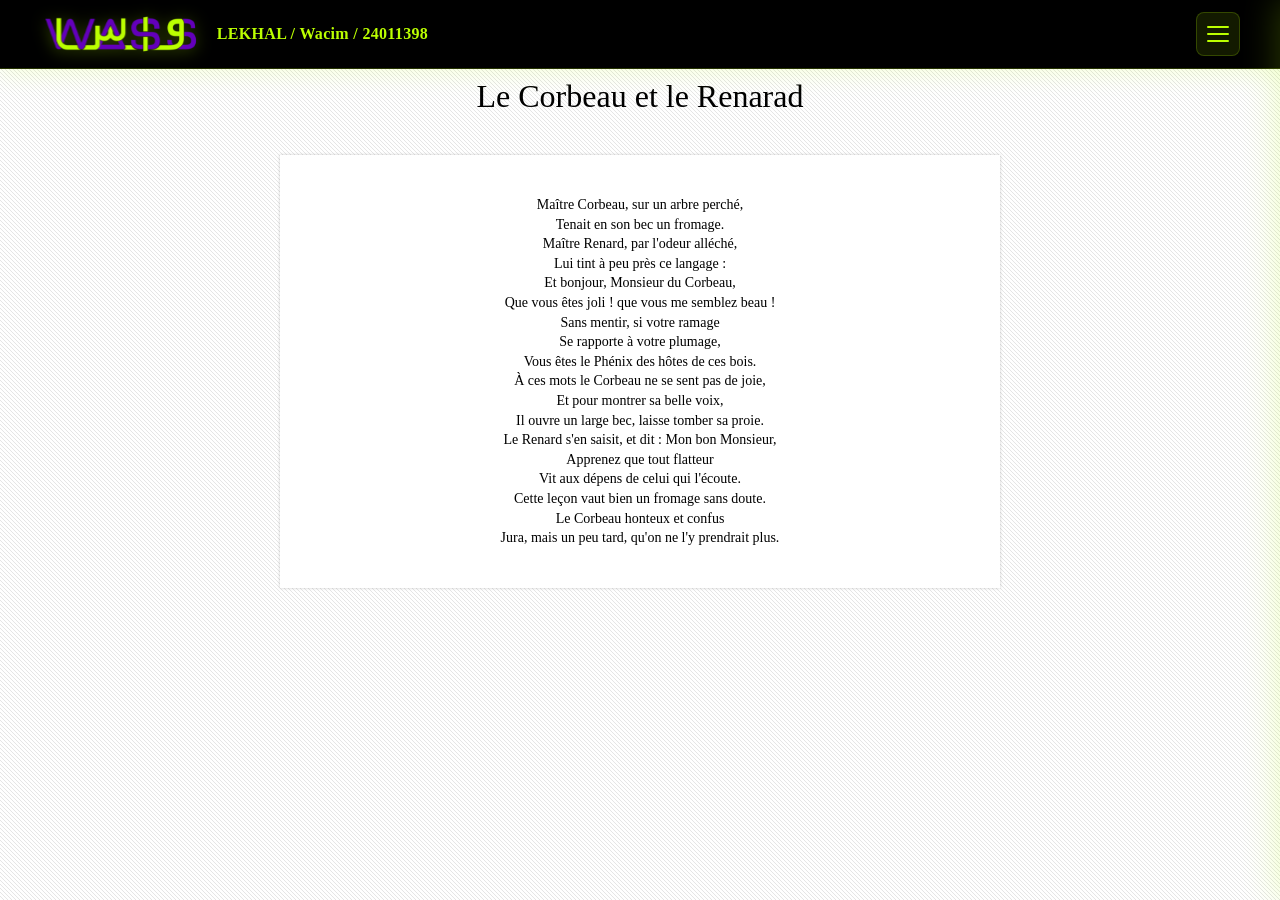
==== exercise-2.html @ 4620ad7e "Add files via upload" ====
<html lang="en">
<head>
    <meta charset="UTF-8">
    <meta name="viewport" content="width=device-width, initial-scale=1.0">
    <title>fable le corbeau et le renard</title>
    <link rel="stylesheet" href="style-2.css">
   <link rel="stylesheet" href="mainnav.css">
   <script defer src="mainnav.js"></script>
</head>

<body>

     <header id="mainnav" aria-label="Navigation principale">
    <div class="mainnav__inner">
      <div class="mainnav__title" aria-label="Identité">
        <img src="logo_wass.svg" alt="Logo Wass" class="mainnav__logo" />
        LEKHAL / Wacim / 24011398
      </div>

      <button
        class="mainnav__burger"
        type="button"
        aria-label="Ouvrir le menu"
        aria-controls="mainnav-drawer"
        aria-expanded="false"
      >
        <span class="mainnav__burgerBars" aria-hidden="true">
          <span class="mainnav__bar"></span>
          <span class="mainnav__bar"></span>
          <span class="mainnav__bar"></span>
        </span>
      </button>
    </div>

    <div class="mainnav__overlay" data-mainnav-close tabindex="-1" hidden></div>

    <aside
      id="mainnav-drawer"
      class="mainnav__drawer"
      aria-label="Menu"
      aria-hidden="true"
      hidden
    >
      <div class="mainnav__drawerHeader">
        <div class="mainnav__drawerTitle">Menu</div>
        <button class="mainnav__close" type="button" aria-label="Fermer le menu" data-mainnav-close>
          ✕
        </button>
      </div>

      <nav class="mainnav__menu" aria-label="Liens">
        <a class="mainnav__link" href="index.html">Accueil</a>
        <a class="mainnav__link" href="exercise-1.html">Exercise 1</a>
        <a class="mainnav__link" href="notes tp1.pdf">Notes exercise 1</a>
        <a class="mainnav__link" href="exercise-2.html">Exercise 2</a>
         <a class="mainnav__link" href="notes tp2.pdf">Notes exercise 2</a>
        <a class="mainnav__link" href="exercise-3.html">Exercise 3</a>
         <a class="mainnav__link" href="notes tp3.pdf">Notes exercise 3</a>
        <a class="mainnav__link" href="contact.html">Contact</a>
      </nav>

      <div class="mainnav__drawerFooter">
        <small>powered by Wass</small>
      </div>
    </aside>
  </header>

     <div id="cover">
    <img src="C:\Users\lekha\Desktop\tp2 LEKHAL Wacim\corb.gif" alt="fable">
    </div>

    <div id="titre">
    <h1>Le Corbeau et le Renarad</h1>
    </div>
    
    <div id="text">
        <p>
              Maître Corbeau, sur un arbre perché,<br>
              Tenait en son bec un fromage.<br>
              Maître Renard, par l'odeur alléché,<br>
              Lui tint à peu près ce langage :<br>
              Et bonjour, Monsieur du Corbeau,<br>
              Que vous êtes joli ! que vous me semblez beau !<br>
              Sans mentir, si votre ramage<br>
              Se rapporte à votre plumage,<br>
              Vous êtes le Phénix des hôtes de ces bois.<br>
              À ces mots le Corbeau ne se sent pas de joie,<br>
              Et pour montrer sa belle voix,<br>
              Il ouvre un large bec, laisse tomber sa proie.<br>
              Le Renard s'en saisit, et dit : Mon bon Monsieur,<br>
              Apprenez que tout flatteur<br>
              Vit aux dépens de celui qui l'écoute.<br>
              Cette leçon vaut bien un fromage sans doute.<br>
              Le Corbeau honteux et confus<br>
             Jura, mais un peu tard, qu'on ne l'y prendrait plus.<br>
        </p>
    </div>

</body>
</html>
---- style-2.css ----
body {
  margin: 0;
  font-family: "Times New Roman", serif;
  background-image: url("bg.png");
  background-repeat: repeat;
}

#titre {
  text-align: center;
}

#cover img {
  display: block;
  margin: 40px auto 20px auto;
}

#titre h1 {
  font-size: 32px;
  font-weight: normal;
  margin: 0 0 40px 0;
}

#text {
  width: 600px;
  margin: 0 auto 60px auto;
  background-color: white;
  padding: 40px 60px;
  box-shadow: 0 0 3px rgba(0,0,0,0.2);
}

#text p {
  font-size: 14px;
  line-height: 1.4;
  text-align: center;
  margin: 0;
}
---- mainnav.css ----
:root {
  --nav-bg: #000000;
  --nav-text: #BBFF00;
  --nav-accent: #6300BA;
  --nav-hover: #BBFF00;
  --nav-border: rgba(187, 255, 0, 0.2);
  --overlay-bg: rgba(0, 0, 0, 0.85);
}


#mainnav {
  position: fixed;
  top: 0;
  left: 0;
  right: 0;
  z-index: 999;
  background: var(--nav-bg);
  border-bottom: 1px solid var(--nav-border);
  box-shadow: 0 4px 24px rgba(187, 255, 0, 0.15);
}

.mainnav__inner {
  max-width: 1200px;
  margin: 0 auto;
  padding: 12px 20px;
  display: flex;
  align-items: center;
  justify-content: space-between;
  gap: 20px;
}

.mainnav__title {
  display: flex;
  align-items: center;
  gap: 16px;
  font-size: 1rem;
  font-weight: 600;
  color: var(--nav-text);
  letter-spacing: 0.02em;
}


.mainnav__logo {
  height: 40px;
  width: auto;
  display: block;
  filter: drop-shadow(0 2px 8px rgba(187, 255, 0, 0.3));
}


.mainnav__burger {
  width: 44px;
  height: 44px;
  padding: 0;
  border: 1px solid var(--nav-border);
  border-radius: 8px;
  background: rgba(187, 255, 0, 0.1);
  cursor: pointer;
  transition: all 220ms ease;
  position: relative;
  z-index: 1001;
}

.mainnav__burger:hover {
  background: rgba(187, 255, 0, 0.2);
  border-color: var(--nav-text);
  transform: scale(1.05);
}

.mainnav__burgerBars {
  display: flex;
  flex-direction: column;
  gap: 5px;
  align-items: center;
  justify-content: center;
  height: 100%;
}

.mainnav__bar {
  display: block;
  width: 22px;
  height: 2px;
  background: var(--nav-text);
  border-radius: 2px;
  transition: all 280ms ease;
}


.mainnav__burger[aria-expanded="true"] .mainnav__bar:nth-child(1) {
  transform: translateY(7px) rotate(45deg);
}

.mainnav__burger[aria-expanded="true"] .mainnav__bar:nth-child(2) {
  opacity: 0;
}

.mainnav__burger[aria-expanded="true"] .mainnav__bar:nth-child(3) {
  transform: translateY(-7px) rotate(-45deg);
}


.mainnav__overlay {
  position: fixed;
  top: 0;
  left: 0;
  right: 0;
  bottom: 0;
  background: var(--overlay-bg);
  backdrop-filter: blur(8px);
  z-index: 998;
  opacity: 0;
  transition: opacity 300ms ease;
  pointer-events: none;
}

.mainnav__overlay:not([hidden]) {
  opacity: 1;
  pointer-events: auto;
}


.mainnav__drawer {
  position: fixed;
  top: 0;
  right: 0;
  bottom: 0;
  width: min(360px, 85vw);
  background: var(--nav-bg);
  border-left: 1px solid var(--nav-border);
  box-shadow: -4px 0 32px rgba(187, 255, 0, 0.2);
  z-index: 1000;
  transform: translateX(100%);
  transition: transform 320ms cubic-bezier(0.4, 0, 0.2, 1);
  display: flex;
  flex-direction: column;
}

.mainnav__drawer:not([hidden]) {
  transform: translateX(0);
}

.mainnav__drawerHeader {
  padding: 20px 24px;
  border-bottom: 1px solid var(--nav-border);
  display: flex;
  align-items: center;
  justify-content: space-between;
  background: rgba(187, 255, 0, 0.05);
}

.mainnav__drawerTitle {
  font-size: 1.3rem;
  font-weight: 700;
  color: var(--nav-accent);
  letter-spacing: 0.03em;
}

.mainnav__close {
  width: 40px;
  height: 40px;
  border: 1px solid var(--nav-border);
  border-radius: 8px;
  background: rgba(99, 0, 186, 0.1);
  color: var(--nav-accent);
  font-size: 1.4rem;
  cursor: pointer;
  transition: all 220ms ease;
  display: flex;
  align-items: center;
  justify-content: center;
}

.mainnav__close:hover {
  background: rgba(99, 0, 186, 0.2);
  transform: rotate(90deg) scale(1.1);
  border-color: var(--nav-accent);
}

.mainnav__menu {
  flex: 1;
  padding: 24px 20px;
  display: flex;
  flex-direction: column;
  gap: 8px;
  overflow-y: auto;
}

.mainnav__link {
  display: block;
  padding: 14px 18px;
  color: var(--nav-text);
  text-decoration: none;
  font-size: 1.05rem;
  font-weight: 500;
  border-radius: 10px;
  border: 1px solid transparent;
  transition: all 240ms ease;
  letter-spacing: 0.01em;
}

.mainnav__link:hover {
  background: rgba(187, 255, 0, 0.15);
  border-color: var(--nav-text);
  color: var(--nav-hover);
  transform: translateX(6px);
  box-shadow: 0 4px 16px rgba(187, 255, 0, 0.2);
}

.mainnav__drawerFooter {
  padding: 18px 24px;
  border-top: 1px solid var(--nav-border);
  color: var(--nav-text);
  font-size: 0.88rem;
  opacity: 0.7;
  text-align: center;
  background: rgba(187, 255, 0, 0.03);
}


@media (max-width: 640px) {
  .mainnav__title {
    font-size: 0.9rem;
  }
  
  .mainnav__logo {
    height: 32px;
  }
  
  .mainnav__drawer {
    width: 90vw;
  }
}
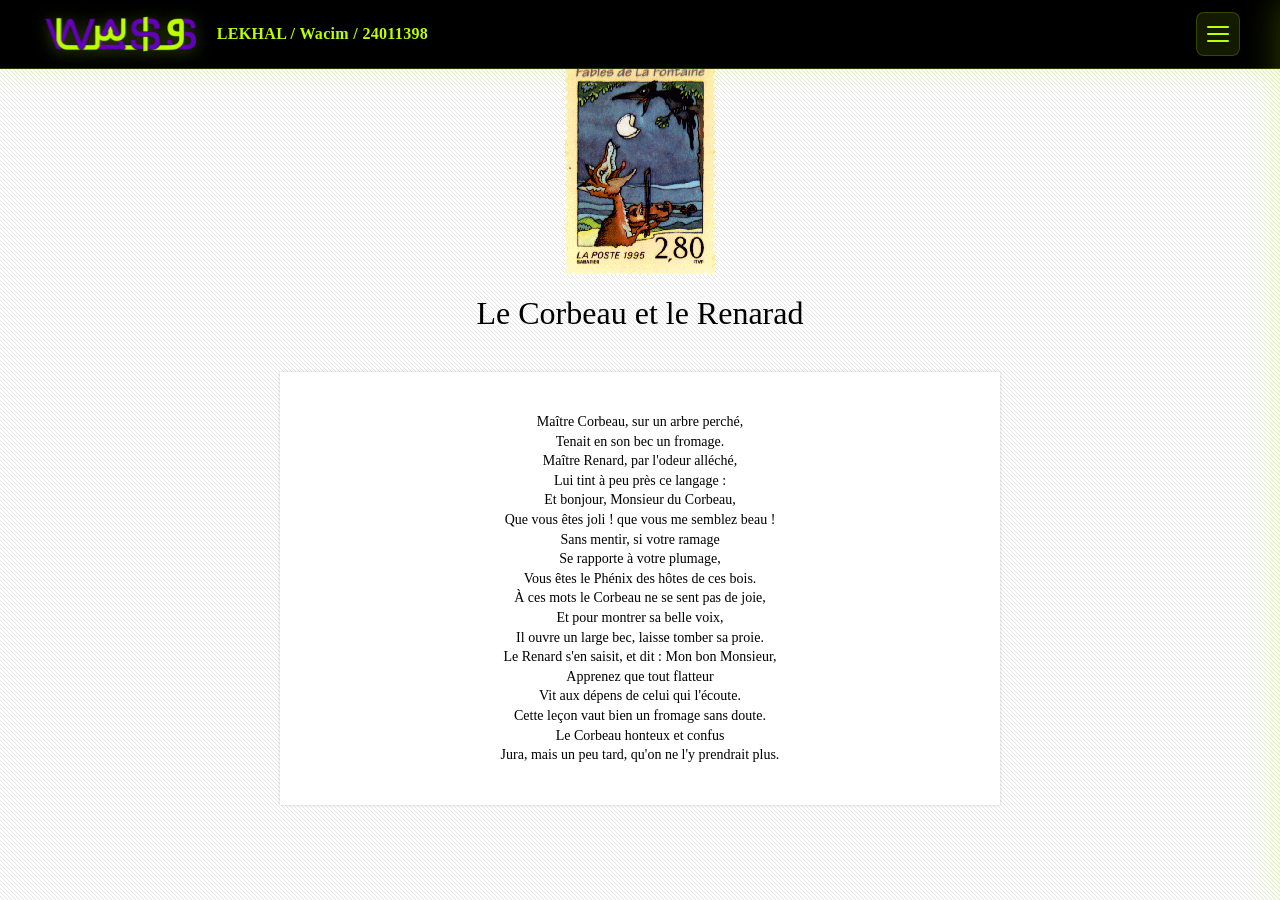
==== commit a425e305: "Update exercise-2.html" ====
--- a/exercise-2.html
+++ b/exercise-2.html
@@ -66,7 +66,7 @@
   </header>
 
      <div id="cover">
-    <img src="C:\Users\lekha\Desktop\tp2 LEKHAL Wacim\corb.gif" alt="fable">
+    <img src="corb.gif" alt="fable">
     </div>
 
     <div id="titre">
@@ -97,4 +97,4 @@
     </div>
 
 </body>
-</html>+</html>
